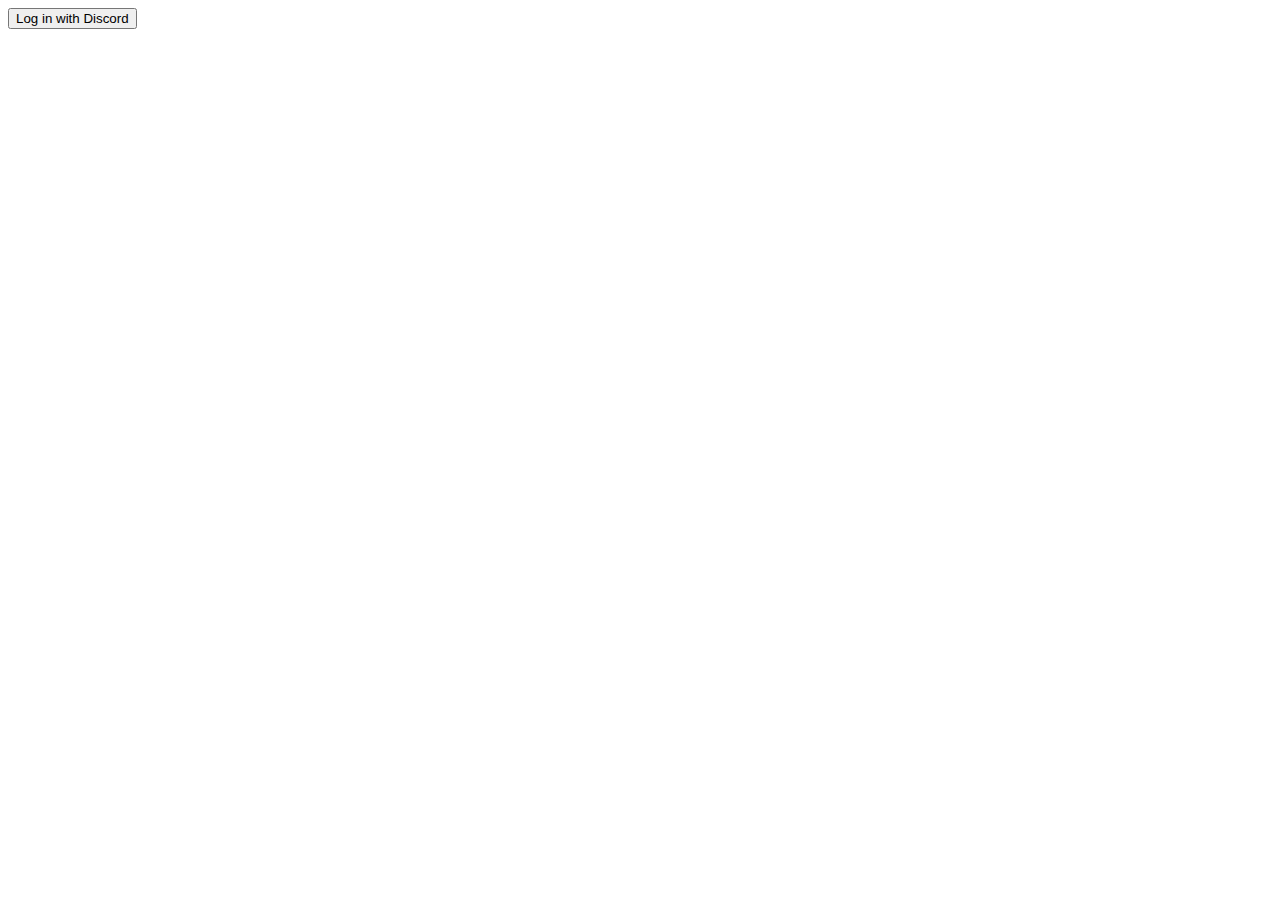
==== index.html @ c0974547 "Get guildMember data" ====
<!DOCTYPE html>
<html>
<head>
<title>Comfy Valheim App</title>
<meta charset="UTF-8">
<script type='text/javascript' src='index.js'></script>
<script type='text/javascript'>
  window.onload = async () => {
    const discord_access_token = getCookie('discord_access_token');
    if (discord_access_token == null) {
      window.location = 'log_in.html';
      return;
    }
    try {
      const identityResp = await fetch('https://discord.com/api/oauth2/@me', {
        headers: {Authorization: `Bearer ${discord_access_token}`}
      })
      const { user } = await identityResp.json();
      const guildMemberResp = await fetch(`https://discord.com/api/guilds/${COMFY_VALHEIM_GUILD_ID}`
        + `/members/${user.id}`)
      const guildMember = await guildMemberResp.json();
      if (guildMember.roles.includes(EXALTED_ROLE_ID)) {
        document.body.innerHTML = `Logged in as ${guildMember.nick}, you are exalted!`;
      } else {
        document.body.innerHTML = `Logged in as ${guildMember.nick}.`;
      }
    } catch (err) {
      console.error(err);
      document.body.innerHTML = 'Whoops, there was an error :(';
    }
  }
</script>
</head>

<body>
Loading...
</body>

</html>
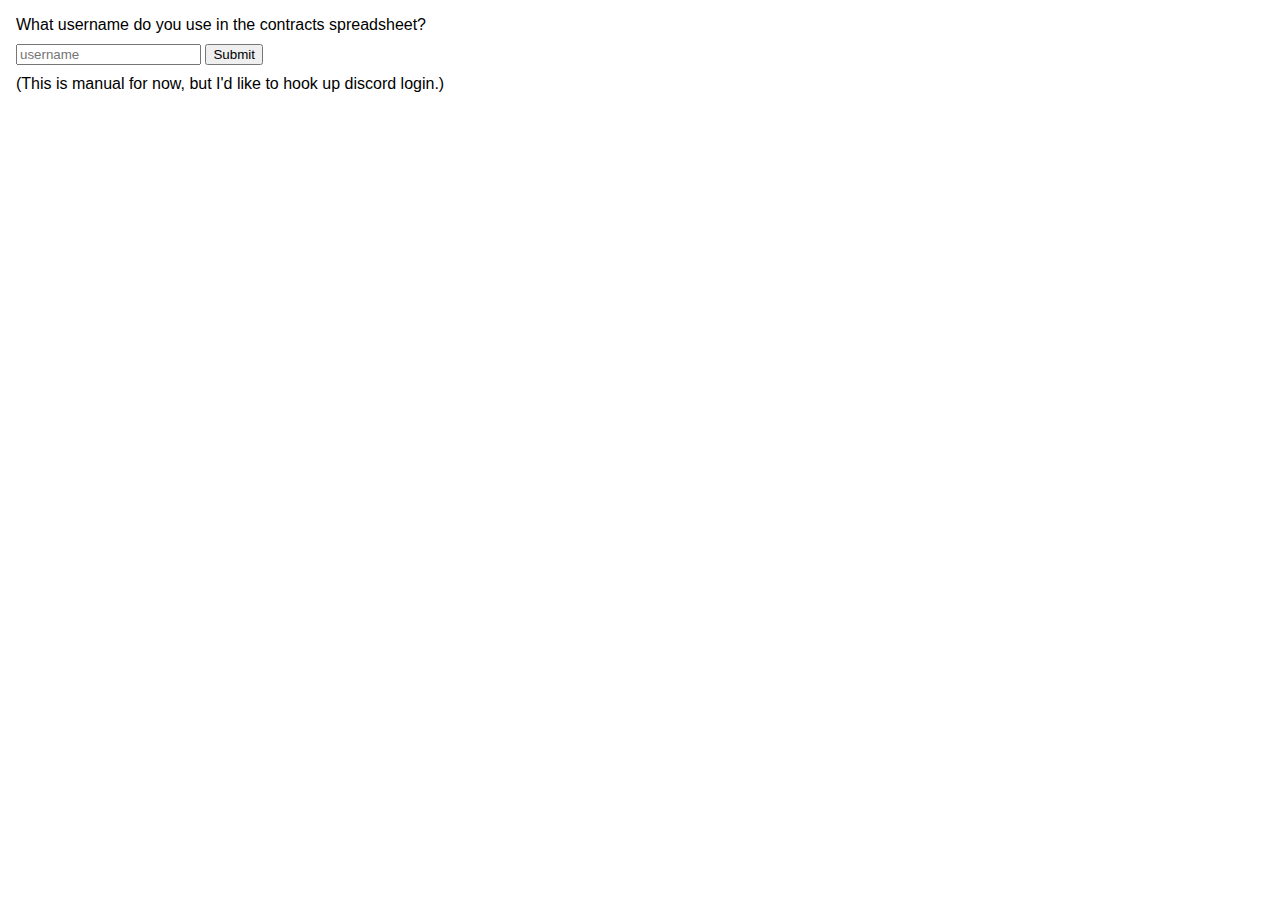
==== commit fed2ed21: "Add a bunch of contract tables" ====
--- a/index.html
+++ b/index.html
@@ -3,36 +3,20 @@
 <head>
 <title>Comfy Valheim App</title>
 <meta charset="UTF-8">
+<script type='text/javascript' src='cookie.js'></script>
+<script type='text/javascript' src='components/loading.js'></script>
+<script type='text/javascript' src='components/contracts_table.js'></script>
+<script type='text/javascript' src='components/header.js'></script>
+<script type='text/javascript' src='components/dashboard.js'></script>
+<script type='text/javascript' src='components/modal.js'></script>
+<script type='text/javascript' src='components/status_filter.js'></script>
+<script type='text/javascript' src='components/contract_row.js'></script>
+<script type='text/javascript' src='components/contract_counts.js'></script>
 <script type='text/javascript' src='index.js'></script>
-<script type='text/javascript'>
-  window.onload = async () => {
-    const discord_access_token = getCookie('discord_access_token');
-    if (discord_access_token == null) {
-      window.location = 'log_in.html';
-      return;
-    }
-    try {
-      const identityResp = await fetch('https://discord.com/api/oauth2/@me', {
-        headers: {Authorization: `Bearer ${discord_access_token}`}
-      })
-      const { user } = await identityResp.json();
-      const guildMemberResp = await fetch(`https://discord.com/api/guilds/${COMFY_VALHEIM_GUILD_ID}`
-        + `/members/${user.id}`)
-      const guildMember = await guildMemberResp.json();
-      if (guildMember.roles.includes(EXALTED_ROLE_ID)) {
-        document.body.innerHTML = `Logged in as ${guildMember.nick}, you are exalted!`;
-      } else {
-        document.body.innerHTML = `Logged in as ${guildMember.nick}.`;
-      }
-    } catch (err) {
-      console.error(err);
-      document.body.innerHTML = 'Whoops, there was an error :(';
-    }
-  }
-</script>
+<link rel='stylesheet' href='index.css'></link>
 </head>
 
-<body>
+<body style='display: flex'>
 Loading...
 </body>
 
--- a/index.css
+++ b/index.css
@@ -0,0 +1,112 @@
+body {
+  margin: 0;
+  width: 100vw;
+  height: 100vh;
+  font-family: sans-serif;
+}
+
+#header {
+  width: 11em;
+  flex-shrink: 0;
+  flex-grow: 0;
+  height: 100vh;
+  background-color: darkseagreen;
+  color: darkslategray;
+}
+
+.header-menu-item {
+  padding: 0.75em 0.2em;
+  cursor: pointer;
+}
+
+.header-menu-item:hover {
+  background-color: rgb(95, 158, 160, 50%);
+}
+
+.header-menu-item.active {
+  background-color: cadetblue;
+}
+
+#main {
+  height: 100vh;
+  overflow: hidden;
+}
+
+#contracts-container {
+  height: 100vh;
+  display: flex;
+  padding: 1em;
+  box-sizing: border-box;
+  flex-direction: column;
+}
+
+#status-filter {
+  margin-bottom: 1em;
+}
+
+#status-filter > input {
+  margin-left: 1em;
+}
+
+#contracts-table {
+  border: solid grey 1px;
+  overflow: auto;
+}
+
+#contracts-table .header {
+  position: sticky;
+  top: 0;
+  background-color: lightsteelblue;
+}
+
+#contracts-table .cell {
+  padding: 0.5em;
+  border-bottom: solid 1px rgba(0, 0, 100, 0.2);
+}
+
+.title {
+  font-size: 28px;
+  padding: 0.5em 0;
+}
+
+.hidden {
+  display: none;
+}
+
+.deleted {
+  display: none;
+}
+
+
+#modal-background {
+  position: absolute;
+  top: 0;
+  left: 0;
+  height: 100vh;
+  width: 100vw;
+  background-color: rgba(0, 0, 0, 0.5);
+  display: flex;
+  align-items: center;
+  justify-content: center;
+}
+
+#modal-container {
+  max-width: max(50%, 150px);
+  max-height: max(50%, 300px);
+  background-color: white;
+  padding: 1em;
+}
+
+#modal-title-container {
+  display: flex;
+  margin-bottom: 0.5em;
+}
+
+#modal-title {
+  flex-grow: 1;
+  font-size: 28px;
+}
+
+#modal-close {
+  cursor: pointer;
+}
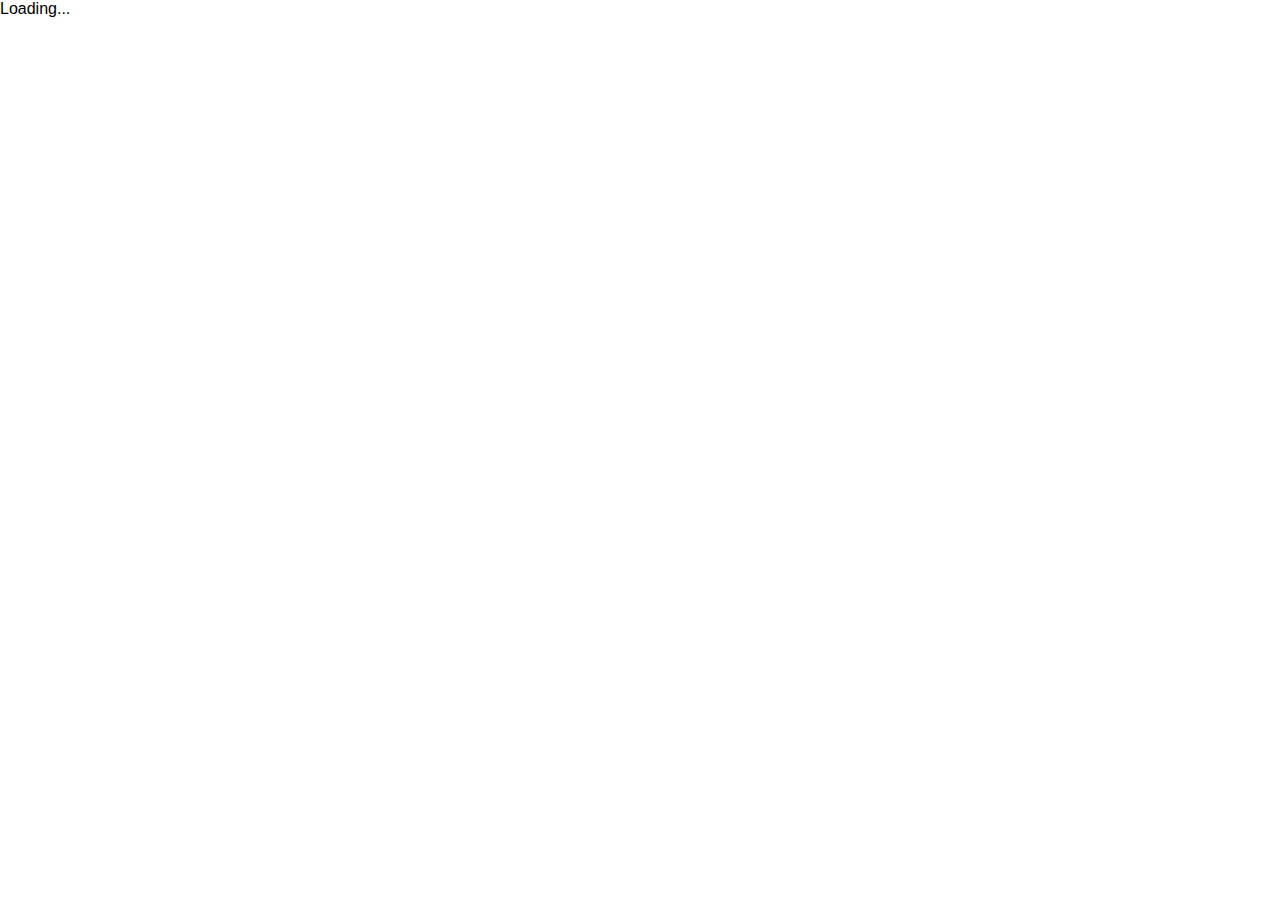
==== commit c308a956: "WIP create contract" ====
--- a/index.html
+++ b/index.html
@@ -1,11 +1,13 @@
 <!DOCTYPE html>
 <html>
 <head>
-<title>Comfy Valheim App</title>
+<title>Comfy Valheim App - Dashboard</title>
 <meta charset="UTF-8">
 <script type='text/javascript' src='cookie.js'></script>
+<script type='text/javascript' src='constants.js'></script>
 <script type='text/javascript' src='components/loading.js'></script>
 <script type='text/javascript' src='components/contracts_table.js'></script>
+<script type='text/javascript' src='components/generic_error_modal.js'></script>
 <script type='text/javascript' src='components/header.js'></script>
 <script type='text/javascript' src='components/dashboard.js'></script>
 <script type='text/javascript' src='components/modal.js'></script>
--- a/index.css
+++ b/index.css
@@ -38,6 +38,15 @@
   padding: 1em;
   box-sizing: border-box;
   flex-direction: column;
+}
+
+#contracts-title-container {
+  display: flex;
+  align-items: center;
+}
+
+#contracts-title-container .title {
+  flex-grow: 1;
 }
 
 #status-filter {
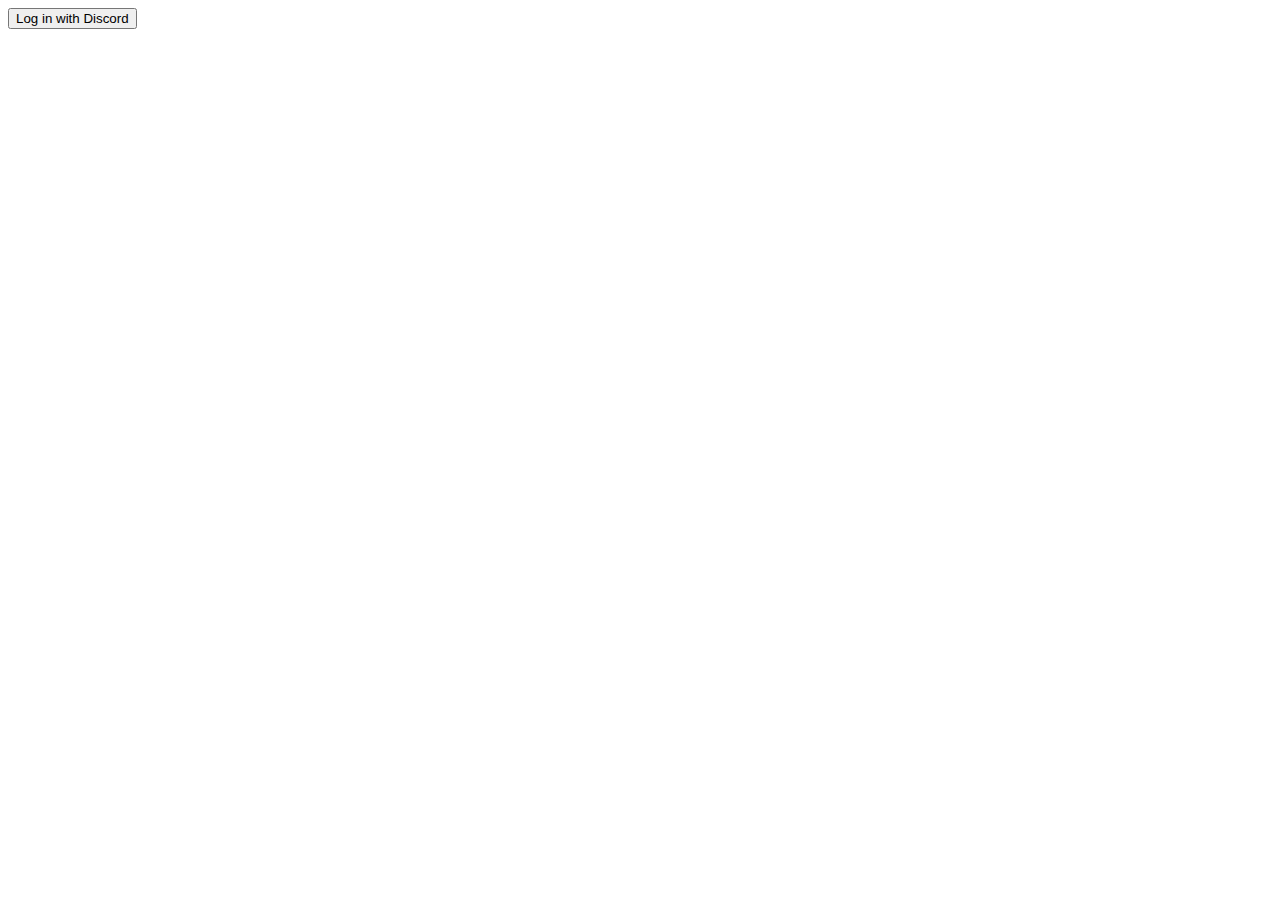
==== commit c9e50a34: "Add route navigation, start using Component class model" ====
--- a/index.html
+++ b/index.html
@@ -3,23 +3,26 @@
 <head>
 <title>Comfy Valheim App - Dashboard</title>
 <meta charset="UTF-8">
-<script type='text/javascript' src='cookie.js'></script>
-<script type='text/javascript' src='constants.js'></script>
-<script type='text/javascript' src='components/loading.js'></script>
-<script type='text/javascript' src='components/contracts_table.js'></script>
-<script type='text/javascript' src='components/generic_error_modal.js'></script>
-<script type='text/javascript' src='components/header.js'></script>
-<script type='text/javascript' src='components/dashboard.js'></script>
-<script type='text/javascript' src='components/modal.js'></script>
-<script type='text/javascript' src='components/status_filter.js'></script>
-<script type='text/javascript' src='components/contract_row.js'></script>
-<script type='text/javascript' src='components/contract_counts.js'></script>
-<script type='text/javascript' src='index.js'></script>
-<link rel='stylesheet' href='index.css'></link>
+<script type='text/javascript' src='/cookie.js'></script>
+<script type='text/javascript' src='/constants.js'></script>
+<script type='text/javascript' src='/components/component.js'></script>
+<script type='text/javascript' src='/components/loading.js'></script>
+<script type='text/javascript' src='/components/contracts_table.js'></script>
+<script type='text/javascript' src='/components/generic_error_modal.js'></script>
+<script type='text/javascript' src='/components/header.js'></script>
+<script type='text/javascript' src='/components/dashboard.js'></script>
+<script type='text/javascript' src='/components/modal.js'></script>
+<script type='text/javascript' src='/components/status_filter.js'></script>
+<script type='text/javascript' src='/components/contract_row.js'></script>
+<script type='text/javascript' src='/components/contract_counts.js'></script>
+<script type='text/javascript' src='/components/merchant_profile.js'></script>
+<script type='text/javascript' src='/components/merchants_list.js'></script>
+<script type='text/javascript' src='/components/not_found.js'></script>
+<script type='text/javascript' src='/index.js'></script>
+<link rel='stylesheet' href='/index.css'></link>
 </head>
 
 <body style='display: flex'>
-Loading...
 </body>
 
 </html>
--- a/index.css
+++ b/index.css
@@ -29,10 +29,11 @@
 
 #main {
   height: 100vh;
+  width: 100%;
   overflow: hidden;
 }
 
-#contracts-container {
+#inner-main {
   height: 100vh;
   display: flex;
   padding: 1em;
@@ -57,18 +58,22 @@
   margin-left: 1em;
 }
 
-#contracts-table {
+
+
+.table {
+  display:grid;
+  grid-template-rows: repeat(auto-fill, auto);
   border: solid grey 1px;
   overflow: auto;
 }
 
-#contracts-table .header {
+.table .header {
   position: sticky;
   top: 0;
   background-color: lightsteelblue;
 }
 
-#contracts-table .cell {
+.table .cell {
   padding: 0.5em;
   border-bottom: solid 1px rgba(0, 0, 100, 0.2);
 }
@@ -119,3 +124,12 @@
 #modal-close {
   cursor: pointer;
 }
+
+#merchants-table :not(.header).cell:hover {
+  background-color: rgba(176, 196, 222, 50%);
+  cursor: pointer;
+}
+
+.merchant-profile-summary-text {
+  margin-bottom: 0.5em;
+}
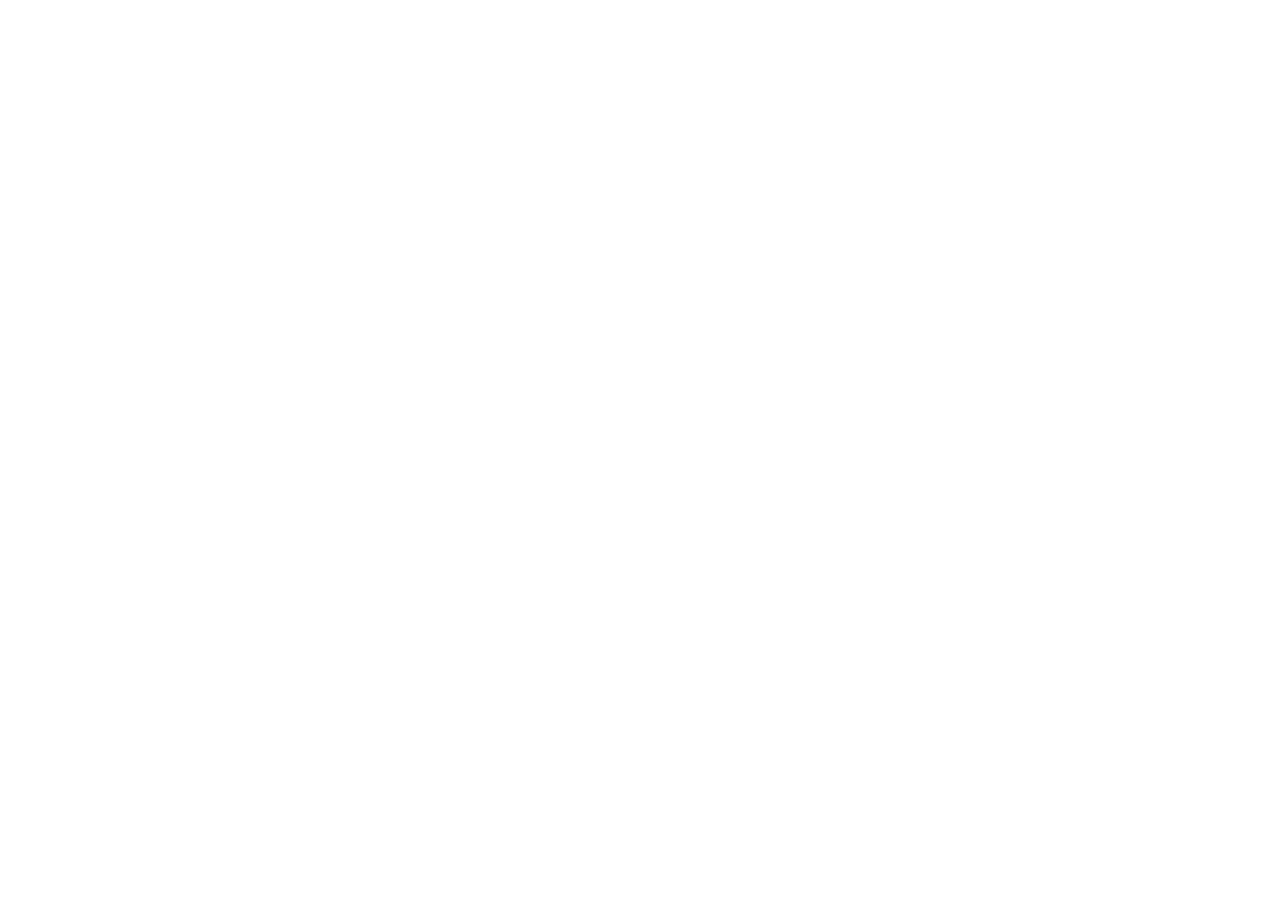
==== commit 24585c12: "Add comfy-valheim-app prefix to paths since that's where it's hosted from" ====
--- a/index.html
+++ b/index.html
@@ -3,23 +3,23 @@
 <head>
 <title>Comfy Valheim App - Dashboard</title>
 <meta charset="UTF-8">
-<script type='text/javascript' src='/cookie.js'></script>
-<script type='text/javascript' src='/constants.js'></script>
-<script type='text/javascript' src='/components/component.js'></script>
-<script type='text/javascript' src='/components/loading.js'></script>
-<script type='text/javascript' src='/components/contracts_table.js'></script>
-<script type='text/javascript' src='/components/generic_error_modal.js'></script>
-<script type='text/javascript' src='/components/header.js'></script>
-<script type='text/javascript' src='/components/dashboard.js'></script>
-<script type='text/javascript' src='/components/modal.js'></script>
-<script type='text/javascript' src='/components/status_filter.js'></script>
-<script type='text/javascript' src='/components/contract_row.js'></script>
-<script type='text/javascript' src='/components/contract_counts.js'></script>
-<script type='text/javascript' src='/components/merchant_profile.js'></script>
-<script type='text/javascript' src='/components/merchants_list.js'></script>
-<script type='text/javascript' src='/components/not_found.js'></script>
-<script type='text/javascript' src='/index.js'></script>
-<link rel='stylesheet' href='/index.css'></link>
+<script type='text/javascript' src='/comfy-valheim-app/cookie.js'></script>
+<script type='text/javascript' src='/comfy-valheim-app/constants.js'></script>
+<script type='text/javascript' src='/comfy-valheim-app/components/component.js'></script>
+<script type='text/javascript' src='/comfy-valheim-app/components/loading.js'></script>
+<script type='text/javascript' src='/comfy-valheim-app/components/contracts_table.js'></script>
+<script type='text/javascript' src='/comfy-valheim-app/components/generic_error_modal.js'></script>
+<script type='text/javascript' src='/comfy-valheim-app/components/header.js'></script>
+<script type='text/javascript' src='/comfy-valheim-app/components/dashboard.js'></script>
+<script type='text/javascript' src='/comfy-valheim-app/components/modal.js'></script>
+<script type='text/javascript' src='/comfy-valheim-app/components/status_filter.js'></script>
+<script type='text/javascript' src='/comfy-valheim-app/components/contract_row.js'></script>
+<script type='text/javascript' src='/comfy-valheim-app/components/contract_counts.js'></script>
+<script type='text/javascript' src='/comfy-valheim-app/components/merchant_profile.js'></script>
+<script type='text/javascript' src='/comfy-valheim-app/components/merchants_list.js'></script>
+<script type='text/javascript' src='/comfy-valheim-app/components/not_found.js'></script>
+<script type='text/javascript' src='/comfy-valheim-app/index.js'></script>
+<link rel='stylesheet' href='/comfy-valheim-app/index.css'></link>
 </head>
 
 <body style='display: flex'>
